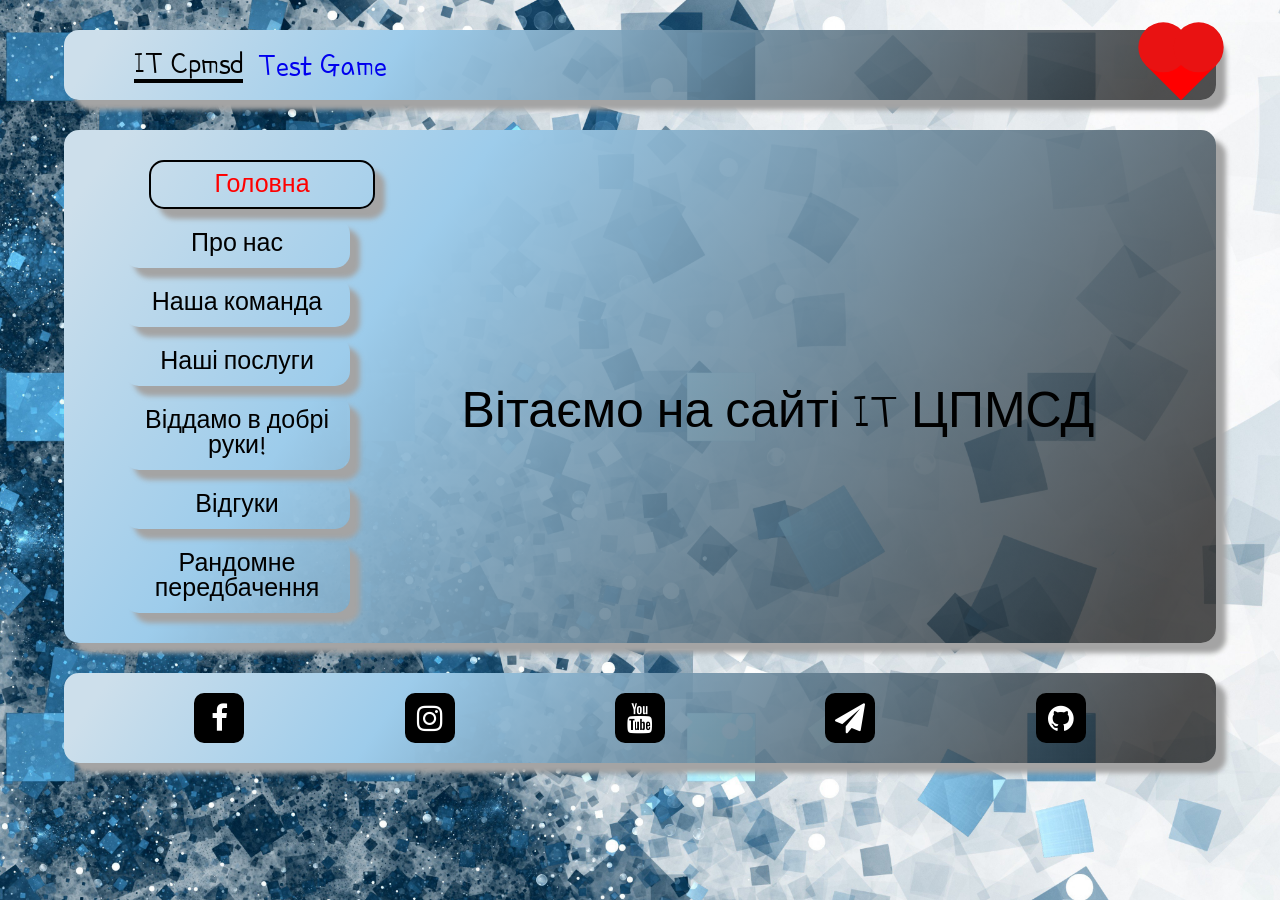
==== index.html @ e4cb0d1b "2 commit" ====
<!DOCTYPE html>
<html lang="ua">
<head>
    <meta charset="UTF-8">
    <meta http-equiv="X-UA-Compatible" content="IE=edge">
    <meta name="viewport" content="width=device-width, initial-scale=1.0">
    <link rel="stylesheet" type="text/css" href="./media.css">
    <link rel="stylesheet" href="css.css">
    <link rel="preconnect" href="https://fonts.googleapis.com">
    <link rel="preconnect" href="https://fonts.gstatic.com" crossorigin>
    <link href="https://fonts.googleapis.com/css2?family=Poor+Story&display=swap" rel="stylesheet">
    <link rel="stylesheet" href="./font-awesome-4.7.0/css/font-awesome.min.css">
    <title>IT SITE Fan</title>
</head>
<body class="dody color-all">
      <header class="header color-all">
        <div class="header-nav">
            <div class="icon-it">
                <div class="logo">
                    <a href="#" class="icon-cpmsd">IT Cpmsd</a>
                <div class="line"></div>
                </div>
                <div class="game-link">
                    <a href="./game/game.html">Test Game</a>
                </div>
            </div>
            <div>

                <div class="heart"></div>

            </div>
            <div class="title-color">
                <div class="title-btn-color">
                    Вибір теми:
                </div>
                <div class="nav-color">
                    <button class="buttton-color color-btn-one"></button>
                    <button class="buttton-color color-btn-two"></button>
                </div>
            </div>
        </div>
    </header>
    <section class="section color-all">
        <div class="section-one">
            <div class="menubar">
                <div class="menubarall" data-tab="#tab_1">Головна</div>
                <div class="menubarall" data-tab="#tab_2">Про нас</div>
                <div class="menubarall" data-tab="#tab_3">Наша команда</div>
                <div class="menubarall" data-tab="#tab_4">Наші послуги</div>
                <div class="menubarall" data-tab="#tab_5">Віддамо в добрі руки!</div>
                <div class="menubarall" data-tab="#tab_6">Відгуки</div>
                <div class="menubarall" data-tab="#tab_7">Рандомне передбачення</div>
            </div>
            <div class="content">
                <div class="contentbar home" id="tab_1">
                    <div class="welcome">
                        <h1 class="it-welcom">Вітаємо на сайті IT ЦПМСД</h1>
                    </div>
                </div>
                <div class="contentbar info" id="tab_2">
                    <div class="info-nas">
                        <p class="onas">
                            Наша команда Ловить натхнення кожної миті.<br> Нашій команді Професіоналів під силу все. <br>
Наша команда – талановитих професіоналів, об'єднаних спільними цілями та цінностями. Кожен співробітник є важливою ланкою у спільній діяльності нашого ЦЕНТРУ, робить свій внесок у її розвиток та успіх. Ми відповідаємо за результати нашої роботи перед клієнтами та за виконання своїх зобов'язань перед діловими партнерами. Намагаємось максимально заощадити Ваш час та наш час, та гарантуємо, що з нашою командою професійних професіоналів Ви вирішите всі питання за гранично короткий проміжок часу.
Наш досвід роботи, орієнтація на результат, відповідальність, відданість справі допомагають нам краще розуміти потреби та підтримувати високі стандарти якості обслуговування клієнтів та партнерів.
                        </p>
                    </div>
                </div>
                <div class="contentbar team-content" id="tab_3">
                    <div class="team">
                        <div class="team-zaholovok">
                            <h1>Наша команда, яка працює для Вас</h1>
                        </div>
                        <div class="team-team">
                            <div class="boss">
                                <div>
                                    <div class="boss-title">
                                        <h3>
                                            <em>-Начальник відділу Інформаційних технологій</em>
                                        </h3>
                                    </div>
                                </div>
                                <div class="boss_info">
                                    <div class="boss-info">
                                        <img src="./img/team/teamtone.jpg" alt="">
                                    <div class="boss_info">
                                        <div class="boss_info-text">
                                            <h4>
                                                Михайло Вікторович
                                        </h4>
                                        <p>
                                            Займається технологічним розвитком ЦПМСД; відповідає за злагоджену роботу ІТ відділу. Михайло відрізняється незвичайними комунікативними здібностями, легко генерує креативні ідеї та завжди на «ти» з новими технологіями. Великий шанувальник інновацій, тіндеру, гарної музики та приємних компаній. Моя команда професіоналів має високу кваліфікацію та значний досвід.
                                        </p>
                                        </div>
                                    </div>
                                    </div>
                                </div>
                            </div>
                            <div class="team-rabs">
                                <div class="rabs-title">
                                    <h3>
                                        <em>-Професійні фахівці</em>
                                    </h3>
                                </div>
                                <div class="rabs-info">
                                    <div>
                                        <div class="boss-info">
                                            <img src="./img/team/teamthree.jpg" alt="">
                                        <div class="boss_info">
                                            <div class="boss_info-text">
                                                <h4>
                                                    Анатолій Вікторович
                                            </h4>
                                            <p>
                                                Відповідає за стратегію розвитку відділу, громадський діяч, експерт з комунікацій та піару. Анатолій має дві вищі освіти у сфері Біології та публічного адміністрування, а також десятки успішно пройдених програм та тренінгів в Україні та закордоном. Анатолій э Сертифікований пивний експерт за програмами Cicerone та BJCP. Співзасновник всесвітніх свят: Oktoberfest, CannstatterVolksfest, Пивная миля, ZlatáPivniPečet, PilsnerFest, Slunceveskle, Great British Beer Festival та інші. В даний час продовжує навчання та вдосконалення професійних навичок.
                                     </p>
                                            </div>
                                        </div>
                                        </div>
                                            <div class="boss-info">
                                                <img src="./img/team/teamttwo.jpg" alt="">
                                            <div class="boss_info">
                                                <div class="boss_info-text">
                                                    <h4>
                                                        Роман Вікторович
                                                </h4>
                                                <p>
                                                    Займається підтримкою програмного забезпечення, чарує над кодом, приборкує errors, створює нові цікаві механізми подачі інформації на сайті, редактор сайту та талановитий автор публікацій, у тому числі й тієї, що Ви зараз читаєте (так, скромність – моє друге «Я»), знає відповіді на багато питань у різних галузях. 
                                                </p>
                                                </div>
                                            </div>
                                            </div>
                                    </div>
                                </div>
                            </div>
                        </div>
                    </div>
                </div>
                <div class="contentbar" id="tab_4">
                    <div class="poslugi-title">
                        <h1>Наші послуги</h1>
                    </div>
                    <div class="poslugi-item">
                        <div class="poslugi-item-all">
                            <div class="poslugi-img">
                                <div class="heart-img">
                                    <div class="heart"></div>
                                </div>
                                <img src="./img/dostavka/ostavka.jpg" alt="art">
                            </div>
                            <div class="poslugi-text">
                                <div class="poslugi-text-p">
                                    <h3>IT Доставка</h3>
                                    <p>
                                       -Наші спеціалісти без проблем доставлять будь-який вантаж.
                                    </p>
                                </div>
                                <div class="poslugi-button">
                                    <button class="poslugi_button">Замовити</button>
                                    <button class="poslugi_button">Написати відгук</button>
                                </div>
                            </div>
                            <div class="poslugi-img">
                                <img src="./img/dostavka/dostavkaone.jpg" alt="art">
                            </div>
                        </div>
                        <div class="poslugi-item-all">
                            <div class="poslugi-img">
                                <img src="./img/gruzchiki/gruzchiki.jpg" alt="art">
                            </div>
                            <div class="poslugi-text">
                                <div class="poslugi-text-p">
                                    <h3>IT Вантажники</h3>
                                    <p>
                                       -Наші спеціалісти без проблем погрузять та супроводять вантаж до місця призначення.
                                    </p>
                                </div>
                                <div class="poslugi-button">
                                    <button class="poslugi_button">Замовити</button>
                                    <button class="poslugi_button">Написати відгук</button>
                                </div>
                            </div>
                            <div class="poslugi-img">
                                <img src="./img/gruzchiki/gruzchikione.jpg" alt="art">
                            </div>
                        </div>
                        <div class="poslugi-item-all">
                            <div class="poslugi-img">
                                <img src="./img/konsultuvanna/konsultuvanna.jpg" alt="art">
                            </div>
                            <div class="poslugi-text">
                                <div class="poslugi-text-p">
                                    <h3>IT Консультування</h3>
                                    <p>
                                       -Наші спеціалісти без проблем морально допоможуть у вирішенні вашої проблеми.
                                    </p>
                                </div>
                                <div class="poslugi-button">
                                    <button class="poslugi_button">Замовити</button>
                                    <button class="poslugi_button">Написати відгук</button>
                                </div>
                            </div>
                            <div class="poslugi-img">
                                <img src="./img/konsultuvanna/konsultuvannaone.jpg" alt="art">
                            </div>
                        </div>
                        <div class="poslugi-item-all">
                            <div class="poslugi-img">
                                <img src="./img/provoda/provoda.jpg" alt="art">
                            </div>
                            <div class="poslugi-text">
                                <div class="poslugi-text-p">
                                    <h3>IT Вмикання</h3>
                                    <p>
                                       -Наші спеціалісти без проблем увімкнуть мережевий фільтр та підлючать туди прилади.
                                    </p>
                                </div>
                                <div class="poslugi-button">
                                    <button class="poslugi_button">Замовити</button>
                                    <button class="poslugi_button">Написати відгук</button>
                                </div>
                            </div>
                            <div class="poslugi-img">
                                <img src="./img/provoda/provodaone.JPG" alt="art">
                            </div>
                        </div>
                        <div class="poslugi-item-all">
                            <div class="poslugi-img">
                                <img src="./img/kabelmenedzment/kabel.jpg" alt="art">
                            </div>
                            <div class="poslugi-text">
                                <div class="poslugi-text-p">
                                    <h3>IT Налаштування серверної та кабель менеджмент</h3>
                                    <p>
                                       -Наші спеціалісти без проблем налаштують серверну кімнату і виконають прекрасну роботу з кабель менеджменту.
                                    </p>
                                </div>
                                <div class="poslugi-button">
                                    <button class="poslugi_button">Замовити</button>
                                    <button class="poslugi_button">Написати відгук</button>
                                </div>
                            </div>
                            <div class="poslugi-img">
                                <img src="./img/kabelmenedzment/kabelone.jpg" alt="art">
                            </div>
                        </div>
                        <div class="poslugi-item-all">
                            <div class="poslugi-img">
                                <img src="./img/nalaztyvanniapk/nalahtyva.jpg" alt="art">
                            </div>
                            <div class="poslugi-text">
                                <div class="poslugi-text-p">
                                    <h3>IT Тестування ПК/Ноутбука</h3>
                                    <p>
                                       -Наші спеціалісти без проблем продіагностують Ваш ПК/Ноутбук в будь-яких умовах.
                                    </p>
                                </div>
                                <div class="poslugi-button">
                                    <button class="poslugi_button">Замовити</button>
                                    <button class="poslugi_button">Написати відгук</button>
                                </div>
                            </div>
                            <div class="poslugi-img">
                                <img src="./img/nalaztyvanniapk/nalahtyvaone.jpg" alt="art">
                            </div>
                        </div>
                        <div class="poslugi-item-all">
                            <div class="poslugi-img">
                                <img src="./img/clining/clining.jpg" alt="art">
                            </div>
                            <div class="poslugi-text">
                                <div class="poslugi-text-p">
                                    <h3>IT Клінінг</h3>
                                    <p>
                                       -Наші спеціалісти без проблем протруть підлогу своїм тілом.
                                    </p>
                                </div>
                                <div class="poslugi-button">
                                    <button class="poslugi_button">Замовити</button>
                                    <button class="poslugi_button">Написати відгук</button>
                                </div>
                            </div>
                            <div class="poslugi-img">
                                <img src="./img/clining/cliningone.jpg" alt="art">
                            </div>
                        </div>
                        <div class="poslugi-item-all">
                            <div class="poslugi-img">
                                <img src="./img/duvan/duvan.jpg" alt="art">
                            </div>
                            <div class="poslugi-text">
                                <div class="poslugi-text-p">
                                    <h3>IT Тестування дивану</h3>
                                    <p>
                                       -Наші спеціалісти без проблем протестують Ваш диван. (навчався у кращого спеціаліста по диванам)
                                    </p>
                                </div>
                                <div class="poslugi-button">
                                    <button class="poslugi_button">Замовити</button>
                                    <button class="poslugi_button">Написати відгук</button>
                                </div>
                            </div>
                            <div class="poslugi-img">
                                <img src="./img/duvan/duvanone.jpg" alt="art">
                            </div>
                        </div>
                    </div>
                </div>
            <div class="contentbar idea" id="tab_5">
                <div class="mem-osnova">
                    <div class="content-mem-one">
                        <div class="mem-img">
                            <img src="./img/men.jpg" alt="men">
                        </div>
                        <div class="mem-ppl-info">
                            <div class="text-ppl_info">
                                <h3 class="text-ppl-h">Короткі характеристики:</h3>
                                <p>Серйозний мужчина, який не боїться складнощів, з усім своїм. <br> Красавец мужчина, привабливий, перспективний, багатий, скромний, здоровий, надійний, з прекрасним почуттям гумору. <br>Всі органи на місці. Не курить, не вживае. <br> Командує ЕЛІТНИМ ІТ ПІдрозділом ЦПМСД Житомира!!! 
                                </p>
                                <h3 class="text-ppl-h">Хоббі:</h3>
                                <p>
                                    Здійснювати не можливе, проходити крізь вогонь, пролітати над гніздом зозулі, брати уроки гри на віоланчелі. Тренуєтсья шість днів в тиждень, пять днів в тиждень, чотири дня в неділю, і в один з цих днів тренуєтсья два дні.  
                                </p>
                                <h3 class="text-ppl-h">Досягнення:</h3>
                                <p>
                                    Сам собі робив дефибриляцію. Витягував шрапнель у себе з ока. Стрибав з високого хмарочоса і замість парашута були сімейні трухани. Ламав собі обидві ноги але і далі маскувався під грьобаного акробата цирку Дюсалей. Ковтав жмені мікросхем, а тоді висирав і збирав  з них компютер(за це досягнення керує ІТ відділом). Коли відірвало повністю ліву руку, тоді її відростили з правої. Переконливо виступав на конгресі зі соїми ГЕНІАЛЬНИМИ ІДЕЯМИ замаскований під ОБАМУ! Бачив як кохана випала з літака, а потім її курва збив інший літак. Якось крізь полумя на машині з мосту вирулив на потяг, і не тачка горіла ВІН бляха ГОрів !      
                                </p>
                            </div>
                            <h3 class="text-ppl-h center">Звертатись за адресою: Визволення 1, Адміністрація ЦПМСД, кабінет №11</h3>
                            <div class="anonimus"> 
                                <p><em>Якщо знайшли граматичну помилку, то ідіть в дупу <br> с.Підстільний Анатолій (5л Пива).</em>
                            </p>
                        </div>
                            </div>
                        </div>
                    </div>
                </div>
                <div class="contentbar best" id="tab_6">
                    <div class="content-best">
                        <div class="content-dest-zagolovok">
                            <h1>
                                Відгуки говорять самі за себе. За час нашої роботи ми співпрацювали із понад сотнею клієнтів та компаній, багато з яких досі залишаються нашими партнерами та замовниками.
                            </h1>
                            <div class="line"></div>
                        </div>
                        <div class="coment-one">
                            <div class="text-content-two">
                                <div class="otzuv">
                                    <div class="otzuv-one">
                                        <img src="./img/faceone.jpg" alt="art">
                                    </div>
                                    <div class="otzuv-two">
                                    <h3>Рекомендую <span>5/5</span></h3>
                                    <div class="line"></div>
                                    <p>3 подхода по 10 раз по 100 кг веса без очень долгой подготовки, тренировок и опыта. Вот просто сразу?
                                        Что за бред??? Сразу понятно, что ни автор, ни сценаристы, ни помощники, ни редактор, вообще никто в жизни даже не заходил в спортзал! Не говоря уже про паверлифтинг.</p>
                                    </div>
                                </div>
                                <div class="otzuv">
                                    <div class="otzuv-one">
                                        <img src="./img/faceone.jpg" alt="art">
                                    </div>
                                    <div class="otzuv-two">
                                    <h3>Рекомендую <span>5/5</span></h3>
                                    <div class="line"></div>
                                    <p>3 подхода по 10 раз по 100 кг веса без очень долгой подготовки, тренировок и опыта. Вот просто сразу?
                                        Что за бред??? Сразу понятно, что ни автор, ни сценаристы, ни помощники, ни редактор, вообще никто в жизни даже не заходил в спортзал! Не говоря уже про паверлифтинг.</p>
                                    </div>
                                </div>
                                <div class="otzuv">
                                    <div class="otzuv-one">
                                        <img src="./img/faceone.jpg" alt="art">
                                    </div>
                                    <div class="otzuv-two">
                                    <h3>Рекомендую <span>5/5</span></h3>
                                    <div class="line"></div>
                                    <p>3 подхода по 10 раз по 100 кг веса без очень долгой подготовки, тренировок и опыта. Вот просто сразу?
                                        Что за бред??? Сразу понятно, что ни автор, ни сценаристы, ни помощники, ни редактор, вообще никто в жизни даже не заходил в спортзал! Не говоря уже про паверлифтинг.</p>
                                    </div>
                                </div>
                                <div class="otzuv">
                                    <div class="otzuv-one">
                                        <img src="./img/faceone.jpg" alt="art">
                                    </div>
                                    <div class="otzuv-two">
                                    <h3>Рекомендую <span>5/5</span></h3>
                                    <div class="line"></div>
                                    <p>3 подхода по 10 раз по 100 кг веса без очень долгой подготовки, тренировок и опыта. Вот просто сразу?
                                        Что за бред??? Сразу понятно, что ни автор, ни сценаристы, ни помощники, ни редактор, вообще никто в жизни даже не заходил в спортзал! Не говоря уже про паверлифтинг.</p>
                                    </div>
                                </div>
                                <div class="otzuv">
                                    <div class="otzuv-one">
                                        <img src="./img/faceone.jpg" alt="art">
                                    </div>
                                    <div class="otzuv-two">
                                    <h3>Рекомендую <span>5/5</span></h3>
                                    <div class="line"></div>
                                    <p>3 подхода по 10 раз по 100 кг веса без очень долгой подготовки, тренировок и опыта. Вот просто сразу?
                                        Что за бред??? Сразу понятно, что ни автор, ни сценаристы, ни помощники, ни редактор, вообще никто в жизни даже не заходил в спортзал! Не говоря уже про паверлифтинг.</p>
                                    </div>
                                </div>
                                <div class="otzuv">
                                    <div class="otzuv-one">
                                        <img src="./img/facetwo.jpg" alt="art">
                                    </div>
                                    <div class="otzuv-two">
                                    <h3>Рекомендую<span>5/5</span></h3>
                                    <div class="line"></div>
                                    <p>Вот уж действительно сколько людей - столько и мнений. Я, например, считаю что этот кот был забавен 1 раз с разинутой пастью, но в сотый раз = рвотный кринж</p>
                                    </div>
                                </div>
                                <div class="otzuv">
                                    <div class="otzuv-one">
                                        <img src="./img/facethre.jpg" alt="art">
                                    </div>
                                    <div class="otzuv-two">
                                    <h3>Рекомендую<span>5/5</span></h3>
                                    <div class="line"></div>
                                    <p>пускай уже тренируется я бы на его месте занимался спортом, а то мне тоже хочется тренироватся, потому что мне уже надоело сидеть и ничем не заниматся, мне быть худым и толстым неприятно, спортом хочу заниматся, вот даже знаменитости занимаются спортом, вот Джеймсу Макэвою идёт Логана играть его на роль Росомаху потому что его темные такие волосы по длинее борода чуть больше чем у Хью Джекмана.</p>
                                    </div>
                                </div>
                            </div>
                        </div>
                    </div>
                </div>
                <div class="contentbar secret" id="tab_7">
                    <div class="info-content">
                        <div class="button-random">
                            <button class="random">
                                Random
                            </button>
                        </div>
                        <div class="images">
                        </div>
                    </div>
                </div>
                </div>
            </div>
    </section>
    <footer class="footer color-all">
        <div class="footer-one">
            <div class="social">
                <div class="social-footer">
                    <ul class="social_footer">
                        <li>
                            <a href="#">
                                <i class="fa fa-facebook" aria-hidden="true"></i>
                            </a>
                        </li>
                        <li>
                            <a href="#">
                                <i class="fa fa-instagram" aria-hidden="true"></i>
                            </a>
                        </li>
                        <li>
                            <a href="#">
                                <i class="fa fa-youtube" aria-hidden="true"></i>
                            </a>
                        </li>
                        <li>
                            <a href="#">
                                <i class="fa fa-paper-plane" aria-hidden="true"></i>
                            </a>
                        </li>
                        <li>
                            <a href="#">
                                <i class="fa fa-github" aria-hidden="true"></i>
                            </a>
                        </li>
                    </ul>
                </div>
            </div>
        </div>
    </footer>

    <script src="js.js"></script>
</body>
</html>
---- media.css ----
@media screen and (max-width: 1366px) {
    .header, .section, .footer {
        width: 90% !important;
    }
  }

@media screen and (max-width: 1280px) {
    .poslugi-img {
        padding: 0 !important;
        width: 30% !important;
    }
    .poslugi-img img {
        height: 100% !important;
        width: 100% !important;
    }
    .poslugi-text {
        width: 30% !important;
    }
    .poslugi-text-p p {
        font-size: 0.3em !important;
    }
    .poslugi-text-p h3 {
        font-size: 0.5em !important;
    }
  }
---- css.css ----
* {
    padding: 0;
    margin: 0;
    box-sizing: border-box;
    line-height: 1;
    font-weight: normal;
    text-decoration: none;
}
a {
    text-decoration: none;
}
.dody {
    background: url(./img/fonbody.jpg);
    padding-top: 30px;
    font-family: 'Poor Story', cursive, sans-serif;
    background-repeat: no-repeat;
    background-size: cover;
    height: 100vh;
    box-sizing: border-box;
}
.home {
    
}
.welcome {
    width: 100%;
    height: 100%;
    position: relative;
    display: flex;
    justify-content: center;
}
.game-link {
    color: #000;
    font-size: 2em;
    margin-left: 15px;
}
.it-welcom {
    font-size: 50px;
    position: absolute;
    top: 50%;
}
.info-nas {
    text-align: center;
    padding: 20px;
    font-size: 0.6em;
}
.onas {

}
.icon-cpmsd {
    color: #000;
    font-size: 2em;
}
.section {
    width: 1400px;
    background: rgb(205,223,235);
    background: linear-gradient(125deg, rgba(205,223,235,1) 4%, rgba(157,204,235,1) 29%, rgba(0,0,0,0.6867121848739496) 94%);
    border-radius: 15px;
    margin: 0 auto;
    box-shadow: 10px 10px 5px #a4a4a4;
    -webkit-border-radius: 15px;
    -moz-border-radius: 15px;
    -ms-border-radius: 15px;
    -o-border-radius: 15px;
}
.header {
    width: 1400px;
    margin: 0 auto;
    background: rgb(205,223,235);
    background: linear-gradient(125deg, rgba(205,223,235,1) 4%, rgba(157,204,235,1) 29%, rgba(0,0,0,0.6867121848739496) 94%);
    box-shadow: 10px 10px 5px #a4a4a4;
    border-radius: 15px;
    position: relative;
}
.header-nav {
    display: flex;
    justify-content: space-between;
    padding: 10px;
    margin-left: 60px;
}
.color-alll {
    background: #eaeaea;
}
.section-one {
    display: flex;
    margin: 30px;
    padding: 10px;
}
.nav-color {
    display: flex;
    justify-content: space-between;
}
.buttton-color {
    width: 50px;
    height: 50px;
    margin-left: 10px;
    cursor: pointer;
    border-radius: 3px;
    -webkit-border-radius: 3px;
    -moz-border-radius: 3px;
    -ms-border-radius: 3px;
    -o-border-radius: 3px;
}
.menubar {
    font-size: 25px;
    color: black;
    text-align: center;
    padding: 10px;
}
.menubarall {
    border: 2px solid transparent;
    margin: 10px;
    padding: 10px;
    cursor: pointer;
    position: relative;
    border-radius: 15px;
    box-shadow: 10px 10px 5px #a4a4a4;
    line-height: 1em;
    -webkit-transition: width 0.5s, height 0.5s, -webkit-transform 0.5s;
    transition: width 0.5s, height 0.5s, -webkit-transform 0.5s;
    -o-transition: width 0.5s, height 0.5s, transform 0.5s;
    transition: width 0.5s, height 0.5s, transform 0.5s;
    transition: width 0.5s, height 0.5s, transform 0.5s, -webkit-transform 0.5s;
    -webkit-border-radius: 15px;
    -moz-border-radius: 15px;
    -ms-border-radius: 15px;
    -o-border-radius: 15px;
}
.menubarall:hover {
      color: red;
      background-size: contain;
      background-position-x: left;
      border: 2px solid black;
      -webkit-box-shadow: 0 14px 28px rgba(0,0,0,0.25), 0 15px 15px rgba(0,0,0,0.22);
      box-shadow: 0 14px 28px rgba(0,0,0,0.25), 0 15px 15px rgba(0,0,0,0.22);
      transform: translateX(25px);
      -webkit-transform: translateX(25px);
      -moz-transform: translateX(25px);
      -ms-transform: translateX(25px);
      -o-transform: translateX(25px);
}
h1 {
    margin: 0;
    font-size: 30px;
    text-align: center;
}
.text-ppl-h {
    font-size: 1.9em;
    border-bottom: 3px solid;
}
.anonimus {
    border-top: 2px solid black;
    text-align: center;
    padding: 10px;
}
.center {
    text-align: center;
}
/* All class Poslugi Start */
.poslugi-title {
    padding: 30px;
}
.poslugi-title h1 {
    font-size: 1.6em;
    text-decoration: underline;
}
.poslugi-item {
    padding: 20px;
}
.poslugi-item-all {
    display: flex;
    justify-content: space-between;
    align-items: center;
    border: 1px solid;
    border-radius: 20px;
    -webkit-border-radius: 20px;
    -moz-border-radius: 20px;
    -ms-border-radius: 20px;
    -o-border-radius: 20px;
}
.heart-img {
    position: absolute;
    top: 45%;
    left: 48%;
}
.poslugi-img {
    position: relative;
    padding: 20px;
} 
.poslugi-text-p h3 {
    font-size: 0.7em;
    text-align: center;
    margin-bottom: 30px;
    text-decoration: underline;
}
.poslugi-text-p p {
    font-size: 0.5em;
    margin: 30px 0 30px 0 ;
}
.poslugi-button {
    display: flex;
}
.poslugi_button:last-child {
    margin-left: 30px;
}
.poslugi_button {
    height: 40px;
    width: 115px;
    background: transparent;
    text-transform: uppercase;
    text-decoration: none;
    cursor: pointer;
}
.poslugi_button:hover {
    color: red;
}
.poslugi-text {
    display: flex;
    flex-direction: column;
}
.poslugi-img img{
    height: 322px;
    width: 248px;
    border-radius: 20px;
}
/* All class Poslugi END */
/* All class TEam Start */
.team {
    font-size: 0.4em;
    padding: 20px;
}
.boss-title, .rabs-title {
    padding: 20px;
    text-align: center;
    text-decoration: underline;
}
.team img{
    height: 243px;
    border-radius: 20px;
    -webkit-border-radius: 20px;
    -moz-border-radius: 20px;
    -ms-border-radius: 20px;
    -o-border-radius: 20px;
}
.team-zaholovok {
    padding-bottom: 20px;
}
.team-team {

}
.boss {
    
}
.team h4 {
    padding-bottom: 20px;
    text-decoration: underline;
    font-size: 1.6em;
}
.boss-info {
    display: flex;
    border-radius: 20px;
}
.boss_info {
    display: flex;
    align-items: center;
    padding: 10px;
}
.boss_info-text {

}
/* All class Team END */
/* All class INFO Start */
.info-content {
    width: 100%;
    height: 100%;
    display: flex;
    align-items: center;
    padding: 20px;
}
.images {
    height: 90%;
    width: 60%;
    display: flex;
}
.images img{
    width: 100%;
    height: 100%;
    border-radius: 20px;
    border: 2px solid;
}
.random {
    padding: 20px;
    font-size: 0.7em;
    background: transparent;
    border-radius: 15px;
}
.button-random {
    width: 40%;
    display: flex;
}
/* All class INFO End */
/* All class MEM Start */

.mem {
   
}
.mem-osnova {
    font-size: 0.4em;
}
.mem-img {
    
}
.mem-img img {
    height: 373px;
    border: 2px solid black;
    border-right: none;
}
.mem-text {

}
.mem-text-p {
 margin: 0;
 padding: 0;
}
.content-mem-one {
    display: flex;
    margin: 20px;
}
.mem-ppl-info {
 border: 2px solid black;
}
.text-ppl_info {
    
}
.text-ppl_info p{
    padding: 20px;
    font-size: 25px;
}

/* All class MEM END */
.coment-one {
    display: flex;
}
.img-content-one {
    height: 100%;
    width: 100%;
}
.text-content-two {
    
}
.img-content {
    height: 240px;
    width: 340px;
}
.otzuv {
    width: 100%;
    display: flex;
    padding: 10px;
    align-items: center;
}
.otzuv-one {
    margin-right: 8px;
}
.text-profi-it span {
    font-size: 30px;
} 
.text-profi-p {
    font-size: 0.4em;
}
.otzuv-two {
    border: 2px solid;
}
.otzuv-two h3 {
    font-size: 0.5em;
    display: flex;
}
.otzuv img {
    width: 222px;
    height: 148px;
}
.otzuv p {
    font-size: 0.3em;
    padding: 10px;
}

.idea {
    
}
.content {
    width: 100%;
    margin-left: 10px;
    position: relative;
}
.contentbar {
    position: absolute;
    right: 0;
    top: 0;
    width: 100%;
    height: 100%;
    display: none;
    overflow: auto;
    box-sizing: border-box;
}
.contentbar-active {
    display: block;
    color: #000000;
    font-size: 50px;
}
.line {
    height: 4px;
    width: 100%;
    background: #000;
}
.icon-it {
    display: flex;
    align-items: center;
}
.title-color {
    display: flex;
    align-items: center;
    display: none;
}
.menubarall.active {
    color: red;
    background-size: contain;
    background-position-x: right;
    border: 2px solid black;
    transform: translateX(25px);
}

.secret-content-all {
    display: flex;
    justify-content: space-between;
    width: 100%;
    height: 100%;
}

.secret-section-one {
 display: grid;
}
.secret-section-two {
    width: 100%;
    height: 100%;
}
.content-secret_one {
    background: url(https://envaki.github.io/img/fac.png) no-repeat;
    background-size: contain;
    background-position-x: right;
    background-color: #000;
    width: 100%;
    height: 100%;
}
.content-best {
    width: 100%;
    height: 100%;
}
.content-best-one {
    height: 100%;
}
.content-best-two {
    width: 50%;
    height: 100%;
}
.img-content-one {
    height: 100%;
    width: 100%;
}
.content-dest-zagolovok {
    margin: 0 auto;
}
.content-best_one {
display: flex;
height: 100%;
}
.content-vidguk h3 {
    text-align: center;
    margin: 0;
}
.prof_img {
    height: 100%;
    width: 25%;
}
.prof_img img {
    border: 2px solid black;
}
.vidguk-comentary {
    height: 100%;
}
.content-vidguk_kom {
    height: 100%;
}
.prof-vidguk {
    display: flex;
    align-items: center;
    height: 23%;
    border: 2px solid black;
}
.prof_vidguk {
    width: 70%;
    margin-left: 10px;
}
.color-btn-two {
    background: #000;
}
.vidguk-comentary p {
    margin: 0;
    line-height: 1;
}
.prof_zag {
    font-size: 20px;
}
.prof-zagolovok {
    margin: 0;
}

/* Footer Start */ 
.footer {
    width: 1400px;
    margin: 0 auto;
    background: rgb(205,223,235);
    background: linear-gradient(125deg, rgba(205,223,235,1) 4%, rgba(157,204,235,1) 29%, rgba(0,0,0,0.6867121848739496) 94%);
    border-radius: 15px;
    box-shadow: 10px 10px 5px #a4a4a4;
    -webkit-border-radius: 15px;
    -moz-border-radius: 15px;
    -ms-border-radius: 15px;
    -o-border-radius: 15px;
}
.footer-one {
    margin: 30px;
}
.social {
    font-size: 30px;
    text-align: center;
}
.social_footer {
    display: flex;
    justify-content: space-around;
}
.social-footer {
 padding: 20px;
}
.social_footer li {
    list-style: none;
}
.social_footer a{
    text-decoration: none;
}
.fa {
    background-color: black;
    color: white;
    width: 50px;
    height: 50px;
    border-radius: 10px;
    display: flex;
    align-items: center;
    justify-content: center;
}
.fa-facebook:hover {
    width: 50px;
    height: 50px;
    color: white;
    box-shadow: 5px 5px 5px #a4a4a4;
    background-color: #166fe5;
}
.fa-paper-plane:hover {
    width: 50px;
    height: 50px;
    color: white;
    box-shadow: 5px 5px 5px #a4a4a4;
    background-color: #166fe5;
}
.fa-youtube:hover {
    width: 50px;
    height: 50px;
    color: white;
    box-shadow: 5px 5px 5px #a4a4a4;
    background-color: red;
}
.fa-github:hover {
    width: 50px;
    height: 50px;
    color: black;
    box-shadow: 5px 5px 5px #a4a4a4;
    background-color: white;
}
.fa-instagram:hover {
    color: #000;
    box-shadow: 5px 5px 5px #a4a4a4;
    background: rgb(237,231,21);
    background: linear-gradient(90deg, rgba(237,231,21,0.9616888991924895) 0%, rgba(236,33,27,0.5387197115174195) 43%, rgba(149,49,57,1) 79%);
}
/* Footer END */ 

.back {
    position: fixed;
    padding: 0;
    margin: 0;
    top: 0;
    left: 0;
    width: 100%;
    height: 100%;
    background: white;
    animation-name: backdiv;
    animation-duration: 1s;
    animation-iteration-count: infinite;

  }
.heart-item {
    display: flex;
    align-items: center;
    margin-right: 10px;
}
  .heart {
    margin: auto;
    top: 0;
    right: 0;
    bottom: 0;
    left: 0;
    background-color: red;
    height: 50px;
    width: 50px;
    transform: rotate(-45deg);
    animation-name: beat;
    animation-duration: 1s;
    animation-iteration-count: infinite;

  }
  .heart:after {
    background: rgb(233,18,18);
    content: "";
    border-radius: 50%;
    position: absolute;
    width: 50px;
    height: 50px;
    top: 0px;
    left: 25px;
  }
  .heart:before {
    background: rgb(233,18,18);
    content: "";
    border-radius: 50%;
    position: absolute;
    width: 50px;
    height: 50px;
    top: -25px;
    left: 0px;
  }
  @keyframes beat {
    0% {
      transform: scale(1) rotate(-45deg);
    }
    50% {
      transform: scale(0.6) rotate(-45deg);
    }
  }
  .heart-none {
    display: none;
  }
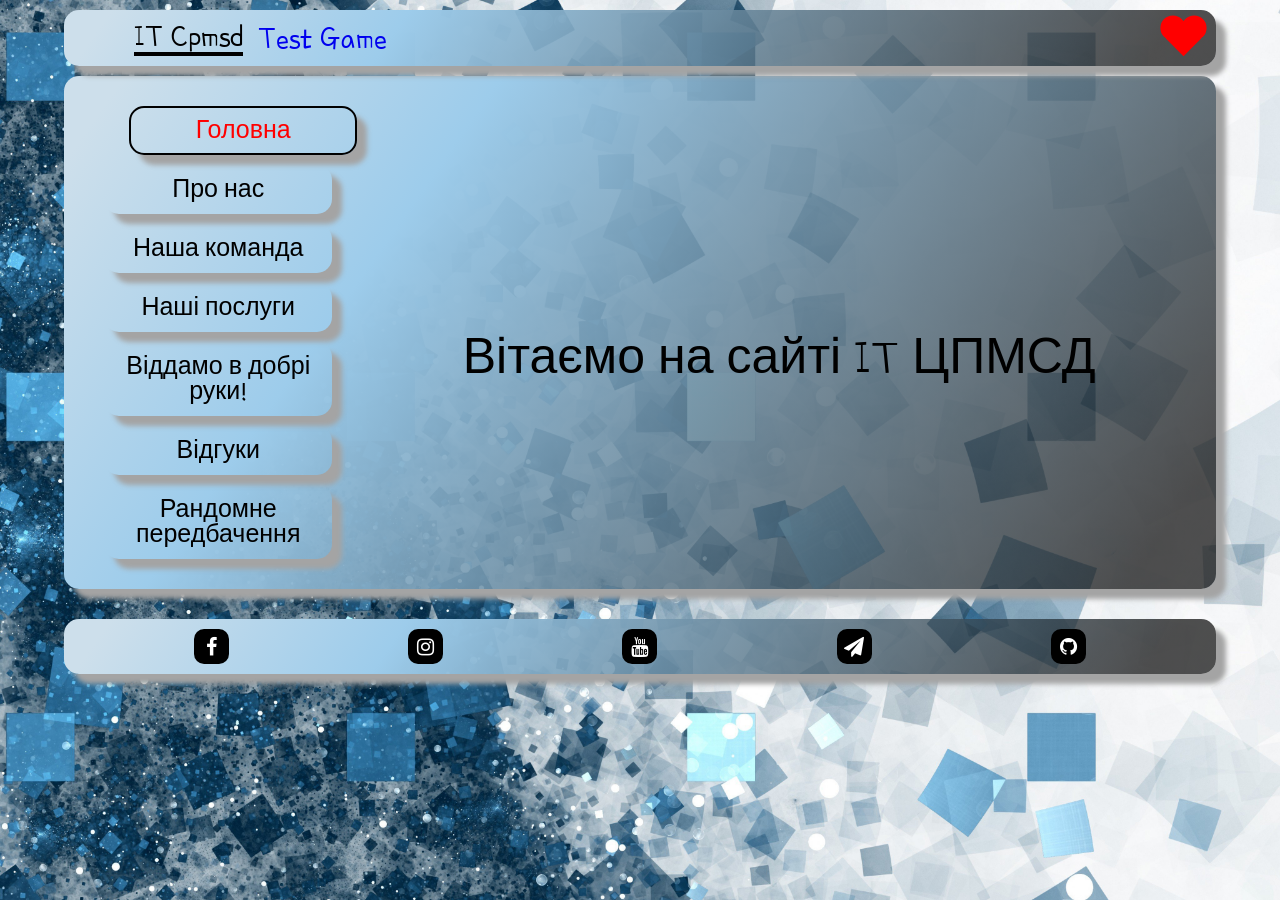
==== commit b6828e18: "2 commit" ====
--- a/index.html
+++ b/index.html
@@ -24,7 +24,7 @@
                     <a href="./game/game.html">Test Game</a>
                 </div>
             </div>
-            <div>
+            <div class="heart-item">
 
                 <div class="heart"></div>
 
--- a/media.css
+++ b/media.css
@@ -5,6 +5,12 @@
   }
 
 @media screen and (max-width: 1280px) {
+    .dody {
+        padding-top: 10px !important;
+    }
+    .section-one {
+        margin: 10px !important;
+    }
     .poslugi-img {
         padding: 0 !important;
         width: 30% !important;
@@ -22,4 +28,24 @@
     .poslugi-text-p h3 {
         font-size: 0.5em !important;
     }
+    .social-footer {
+        padding: 10px !important;
+    }
+    .social {
+        font-size: 20px !important;
+    }
+    .fa {
+        width: 35px !important;
+        height: 35px !important;
+    }
+    .heart, .heart::before, .heart::after {
+        height: 25px !important;
+        width: 25px !important;
+    }
+    .heart::before {
+        top: -15px !important;
+    }
+    .heart::after {
+        left: 15px !important;
+    }
   }
--- a/css.css
+++ b/css.css
@@ -626,7 +626,7 @@
 
   }
   .heart:after {
-    background: rgb(233,18,18);
+    background: red;
     content: "";
     border-radius: 50%;
     position: absolute;
@@ -636,7 +636,7 @@
     left: 25px;
   }
   .heart:before {
-    background: rgb(233,18,18);
+    background: red;
     content: "";
     border-radius: 50%;
     position: absolute;
@@ -644,6 +644,9 @@
     height: 50px;
     top: -25px;
     left: 0px;
+  }
+  .heart-item {
+    display: flex;
   }
   @keyframes beat {
     0% {
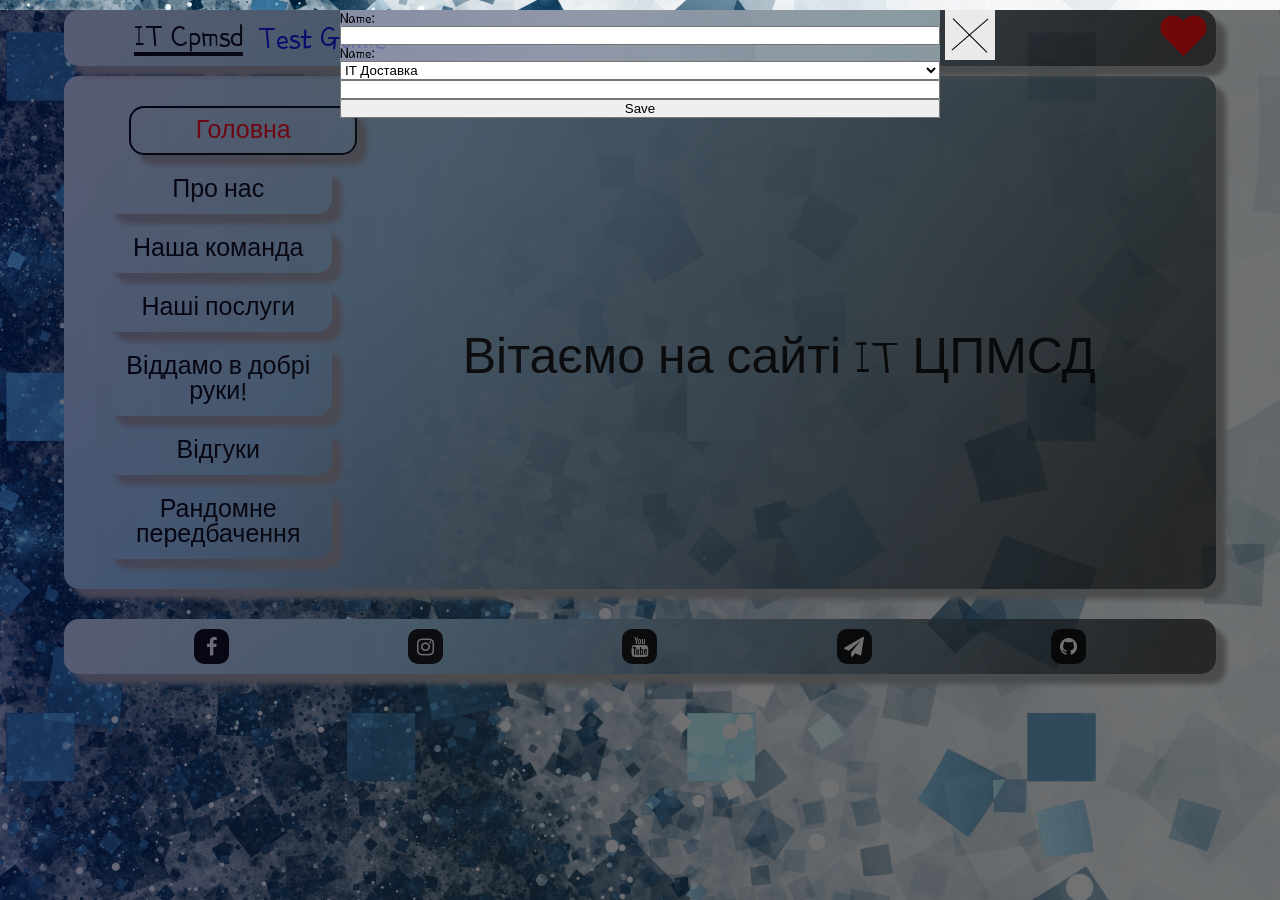
==== commit e1056d45: "1 commit" ====
--- a/index.html
+++ b/index.html
@@ -13,6 +13,31 @@
     <title>IT SITE Fan</title>
 </head>
 <body class="dody color-all">
+    <div class="zakaz">
+        <div class="zakaz-item">
+            <form action="#" class="zakaz-form">
+                <div class="zakaz-close">
+                    <div class="zakaz-line-close"></div>
+                    <div class="zakaz-line-close"></div>
+                </div>
+                <label for="POST-name">Name:</label>
+                <input id="POST-name" type="text" name="name">
+                <label for="poslugi">Name:</label>
+                <select name="poslugi" id="poslugi">
+                    <option value="value1" selected>IT Доставка</option>
+                    <option value="value2">IT Вантажники</option>
+                    <option value="value3">IT Консультування</option>
+                    <option value="value4">IT Вмикання</option>
+                    <option value="value5">IT Налаштування серверної та кабель менеджмент</option>
+                    <option value="value6">IT Тестування ПК/Ноутбука</option>
+                    <option value="value7">IT Клінінг</option>
+                    <option value="value8">IT Тестування дивану</option>
+                </select>
+                <input type="select">
+                <input type="submit" value="Save">
+            </form>
+        </div>
+    </div>
       <header class="header color-all">
         <div class="header-nav">
             <div class="icon-it">
--- a/css.css
+++ b/css.css
@@ -612,37 +612,32 @@
 }
   .heart {
     margin: auto;
-    top: 0;
-    right: 0;
-    bottom: 0;
-    left: 0;
     background-color: red;
-    height: 50px;
-    width: 50px;
+    height: 25px;
+    width: 25px;
     transform: rotate(-45deg);
     animation-name: beat;
     animation-duration: 1s;
     animation-iteration-count: infinite;
-
   }
   .heart:after {
     background: red;
     content: "";
     border-radius: 50%;
     position: absolute;
-    width: 50px;
-    height: 50px;
+    width: 25px;
+    height: 25px;
     top: 0px;
-    left: 25px;
+    left: 15px;
   }
   .heart:before {
     background: red;
     content: "";
     border-radius: 50%;
     position: absolute;
-    width: 50px;
-    height: 50px;
-    top: -25px;
+    width: 25px;
+    height: 25px;
+    top: -15px;
     left: 0px;
   }
   .heart-item {
@@ -658,4 +653,56 @@
   }
   .heart-none {
     display: none;
-  }+  }
+
+  .imagess {
+    position: fixed;
+    z-index: 999;
+    width: 80vh !important;
+    height: 80vh !important;
+    background: black;
+    top: 50px;
+    left: 250px;
+}
+
+
+.zakaz {
+    position: fixed;
+    width: 100%;
+    height: 100%;
+    background: rgb(2,0,36);
+    background: linear-gradient(90deg, rgba(2,0,36,0.5970763305322129) 0%, rgba(22,22,27,0.6222864145658263) 35%, rgba(10,13,14,0.5802696078431373) 92%);
+    z-index: 9999999;
+}
+.zakaz-close {
+    position: absolute;
+    right: -55px;
+    width: 50px;
+    height: 50px;
+    background: #eaeaea;
+    border: 1px solid #eaeaea;
+    margin: 0 auto;
+    display: flex;
+    flex-direction: column;
+    justify-content: center;
+}
+.zakaz-item {
+    background: rgb(175,174,201);
+    background: linear-gradient(90deg, rgba(175,174,201,0.5970763305322129) 0%, rgba(193,193,213,0.6222864145658263) 35%, rgba(202,224,231,0.5802696078431373) 92%);
+    width: 600px;
+    margin: 0 auto;
+}
+.zakaz-line-close {
+    height: 1px;
+    width: 100%;
+    background: #000;
+    transform: rotate(319deg);
+}
+.zakaz-line-close:last-child {
+    transform: rotate(225deg);
+} 
+.zakaz-form {
+    position: relative;
+    display: flex;
+    flex-direction: column;
+}
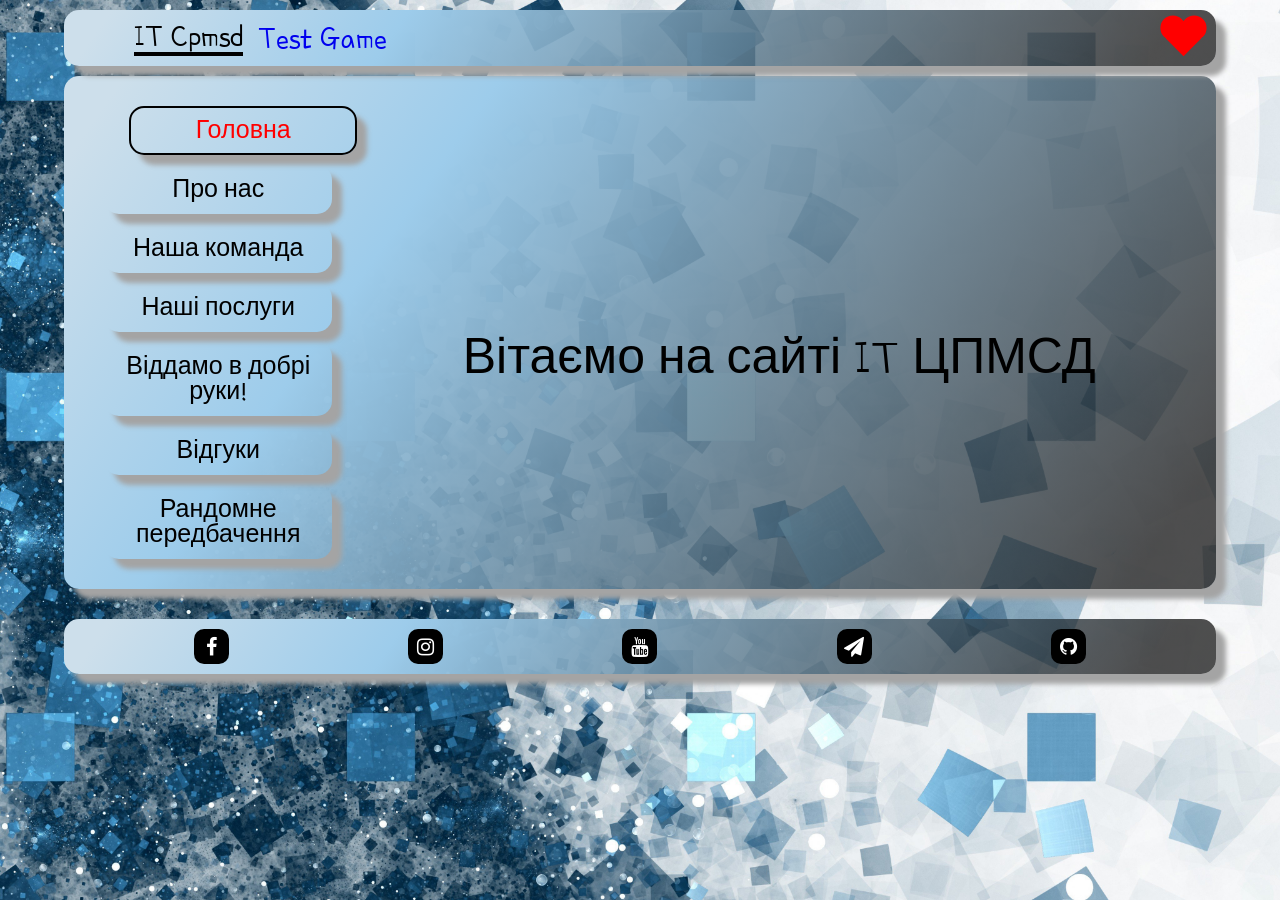
==== commit 95cc3cde: "1 commit" ====
--- a/index.html
+++ b/index.html
@@ -16,25 +16,42 @@
     <div class="zakaz">
         <div class="zakaz-item">
             <form action="#" class="zakaz-form">
+                <h4>Форма замовлення</h4>
+                <hr>
                 <div class="zakaz-close">
                     <div class="zakaz-line-close"></div>
                     <div class="zakaz-line-close"></div>
                 </div>
-                <label for="POST-name">Name:</label>
-                <input id="POST-name" type="text" name="name">
-                <label for="poslugi">Name:</label>
-                <select name="poslugi" id="poslugi">
-                    <option value="value1" selected>IT Доставка</option>
-                    <option value="value2">IT Вантажники</option>
-                    <option value="value3">IT Консультування</option>
-                    <option value="value4">IT Вмикання</option>
-                    <option value="value5">IT Налаштування серверної та кабель менеджмент</option>
-                    <option value="value6">IT Тестування ПК/Ноутбука</option>
-                    <option value="value7">IT Клінінг</option>
-                    <option value="value8">IT Тестування дивану</option>
-                </select>
-                <input type="select">
-                <input type="submit" value="Save">
+                <div class="name">
+					<input type="text" id="name" name="name" placeholder="First Name">
+					<input type="text" id="name" name="name" placeholder="Last Name">
+					</div>
+					<div class="mail-phon">
+					<input type="email" id="email" name="email" placeholder="Email">
+					<input type="tel" name="tel" placeholder="Phone">
+					</div>
+                    <div class="select-poslugi">
+                        <select class="select-item">
+                            <option value="value1" selected>IT Доставка</option>
+                            <option value="value2">IT Вантажники</option>
+                            <option value="value3">IT Консультування</option>
+                            <option value="value4">IT Вмикання</option>
+                            <option value="value5">IT Налаштування серверної та кабель менеджмент</option>
+                            <option value="value6">IT Тестування ПК/Ноутбука</option>
+                            <option value="value7">IT Клінінг</option>
+                            <option value="value8">IT Тестування дивану</option>
+                        </select>
+                    </div>
+					<div class="text">	
+						<textarea name="Message" id="message" cols="30" rows="10" placeholder="Message"></textarea>
+					</div>
+					<div class="form-cnopka">
+						<div class="form-items">
+							<input type="checkbox" name="" value="ie">
+							<label for="checkbox">subscribe to the newsletter</label>
+							<input type="submit" id="send" name="send" class="form-items-button" value="Send">	
+					</div>
+					</div>
             </form>
         </div>
     </div>
@@ -181,7 +198,7 @@
                                     </p>
                                 </div>
                                 <div class="poslugi-button">
-                                    <button class="poslugi_button">Замовити</button>
+                                    <button class="poslugi_button button-zakaz">Замовити</button>
                                     <button class="poslugi_button">Написати відгук</button>
                                 </div>
                             </div>
@@ -201,7 +218,7 @@
                                     </p>
                                 </div>
                                 <div class="poslugi-button">
-                                    <button class="poslugi_button">Замовити</button>
+                                    <button class="poslugi_button button-zakaz">Замовити</button>
                                     <button class="poslugi_button">Написати відгук</button>
                                 </div>
                             </div>
@@ -221,7 +238,7 @@
                                     </p>
                                 </div>
                                 <div class="poslugi-button">
-                                    <button class="poslugi_button">Замовити</button>
+                                    <button class="poslugi_button button-zakaz">Замовити</button>
                                     <button class="poslugi_button">Написати відгук</button>
                                 </div>
                             </div>
@@ -241,7 +258,7 @@
                                     </p>
                                 </div>
                                 <div class="poslugi-button">
-                                    <button class="poslugi_button">Замовити</button>
+                                    <button class="poslugi_button button-zakaz">Замовити</button>
                                     <button class="poslugi_button">Написати відгук</button>
                                 </div>
                             </div>
@@ -261,7 +278,7 @@
                                     </p>
                                 </div>
                                 <div class="poslugi-button">
-                                    <button class="poslugi_button">Замовити</button>
+                                    <button class="poslugi_button button-zakaz">Замовити</button>
                                     <button class="poslugi_button">Написати відгук</button>
                                 </div>
                             </div>
@@ -281,7 +298,7 @@
                                     </p>
                                 </div>
                                 <div class="poslugi-button">
-                                    <button class="poslugi_button">Замовити</button>
+                                    <button class="poslugi_button button-zakaz">Замовити</button>
                                     <button class="poslugi_button">Написати відгук</button>
                                 </div>
                             </div>
@@ -301,7 +318,7 @@
                                     </p>
                                 </div>
                                 <div class="poslugi-button">
-                                    <button class="poslugi_button">Замовити</button>
+                                    <button class="poslugi_button button-zakaz">Замовити</button>
                                     <button class="poslugi_button">Написати відгук</button>
                                 </div>
                             </div>
@@ -321,7 +338,7 @@
                                     </p>
                                 </div>
                                 <div class="poslugi-button">
-                                    <button class="poslugi_button">Замовити</button>
+                                    <button class="poslugi_button button-zakaz">Замовити</button>
                                     <button class="poslugi_button">Написати відгук</button>
                                 </div>
                             </div>
--- a/css.css
+++ b/css.css
@@ -664,15 +664,17 @@
     top: 50px;
     left: 250px;
 }
-
+/* Forma zakaz*/ 
 
 .zakaz {
+    display: none;
     position: fixed;
     width: 100%;
     height: 100%;
     background: rgb(2,0,36);
     background: linear-gradient(90deg, rgba(2,0,36,0.5970763305322129) 0%, rgba(22,22,27,0.6222864145658263) 35%, rgba(10,13,14,0.5802696078431373) 92%);
     z-index: 9999999;
+    padding-top: 30px;
 }
 .zakaz-close {
     position: absolute;
@@ -691,12 +693,15 @@
     background: linear-gradient(90deg, rgba(175,174,201,0.5970763305322129) 0%, rgba(193,193,213,0.6222864145658263) 35%, rgba(202,224,231,0.5802696078431373) 92%);
     width: 600px;
     margin: 0 auto;
+    border-radius: 10px;
+    padding: 20px;
 }
 .zakaz-line-close {
     height: 1px;
     width: 100%;
     background: #000;
     transform: rotate(319deg);
+    cursor: pointer;
 }
 .zakaz-line-close:last-child {
     transform: rotate(225deg);
@@ -705,4 +710,124 @@
     position: relative;
     display: flex;
     flex-direction: column;
-}+}
+
+.close {
+    display: none;
+}
+.open {
+    display: block;
+}
+.zakaz-form h4{
+    text-align: center;
+    font-size: 2em;
+}
+
+
+.contacts {
+	background: #fafafa;
+	color: #2b384b;
+}
+.contacts-text h2 {
+	padding-top: 51px;
+	font-size: 45px;
+	text-align: center;
+	margin: 0;
+}
+.contacts-text p {
+	margin: 0 auto;
+	width: 500px;
+	margin-top: 30px;
+	font-size: 15px;
+	text-align: center;
+}
+.contact-form {
+	text-align: center;
+	font-size: 14px;
+	color: #061e37;
+	outline: none;
+}
+.name input {
+	outline: none;
+	height: 48px;
+	border-radius: 10px;
+	border: 1px solid #000;
+	padding-left: 20px;
+	margin-left: 40px;
+}
+.mail-phon input {
+	outline: none;
+	height: 48px;
+	border-radius: 10px;
+	border: 1px solid #000;
+	padding-left: 20px;
+	margin-left: 40px;
+	}
+.name {
+	margin-top: 20px;
+	margin-bottom: 20px;
+}
+.mail-phon {
+	margin-bottom: 20px;
+}
+.text {
+	margin-left: 34px;
+}
+.text textarea{
+	outline: none;
+	border-radius: 10px;
+	border: 1px solid #000;
+	width: 100%;
+	height: 150px;
+	padding-left: 20px;
+	padding-top: 20px;
+	max-height: 150px;
+	min-height: 100px;
+	resize: vertical;
+}
+.form-cnopka {
+	margin: 0 auto;
+}
+.form-cnopka input {
+	
+}
+.form-items {
+	font-size: 14px;
+    margin-top: 20px;
+}
+.select-poslugi {
+    margin-left: 40px;
+    margin-bottom: 20px;
+}
+.select-item {
+    border-radius: 10px;
+    height: 40px;
+    padding: 10px;
+    border: 1px solid black;
+}
+.form-items-button {
+	width: 130px;
+	height: 48px;
+	background: #1de9b6;
+	color: #fff;
+	text-transform: uppercase;
+	font-size: 16px;
+	border-radius: 10px;
+	border: none;
+	cursor: pointer;
+    margin-left: 30px;
+	box-shadow: 0 0 3px #000;
+} 
+
+
+input::-webkit-input-placeholder       {text-indent: 0px;   transition: text-indent 0.3s ease;}
+input::-moz-placeholder                {text-indent: 0px;   transition: text-indent 0.3s ease;}
+input:-moz-placeholder                 {text-indent: 0px;   transition: text-indent 0.3s ease;}
+input:-ms-input-placeholder            {text-indent: 0px;   transition: text-indent 0.3s ease;}
+input:focus::-webkit-input-placeholder {text-indent: 500px; transition: text-indent 0.3s ease;}
+input:focus::-moz-placeholder          {text-indent: 500px; transition: text-indent 0.3s ease;}
+input:focus:-moz-placeholder           {text-indent: 500px; transition: text-indent 0.3s ease;}
+input:focus:-ms-input-placeholder      {text-indent: 500px; transition: text-indent 0.3s ease;}
+
+
+/* Forma zakaz END */ 
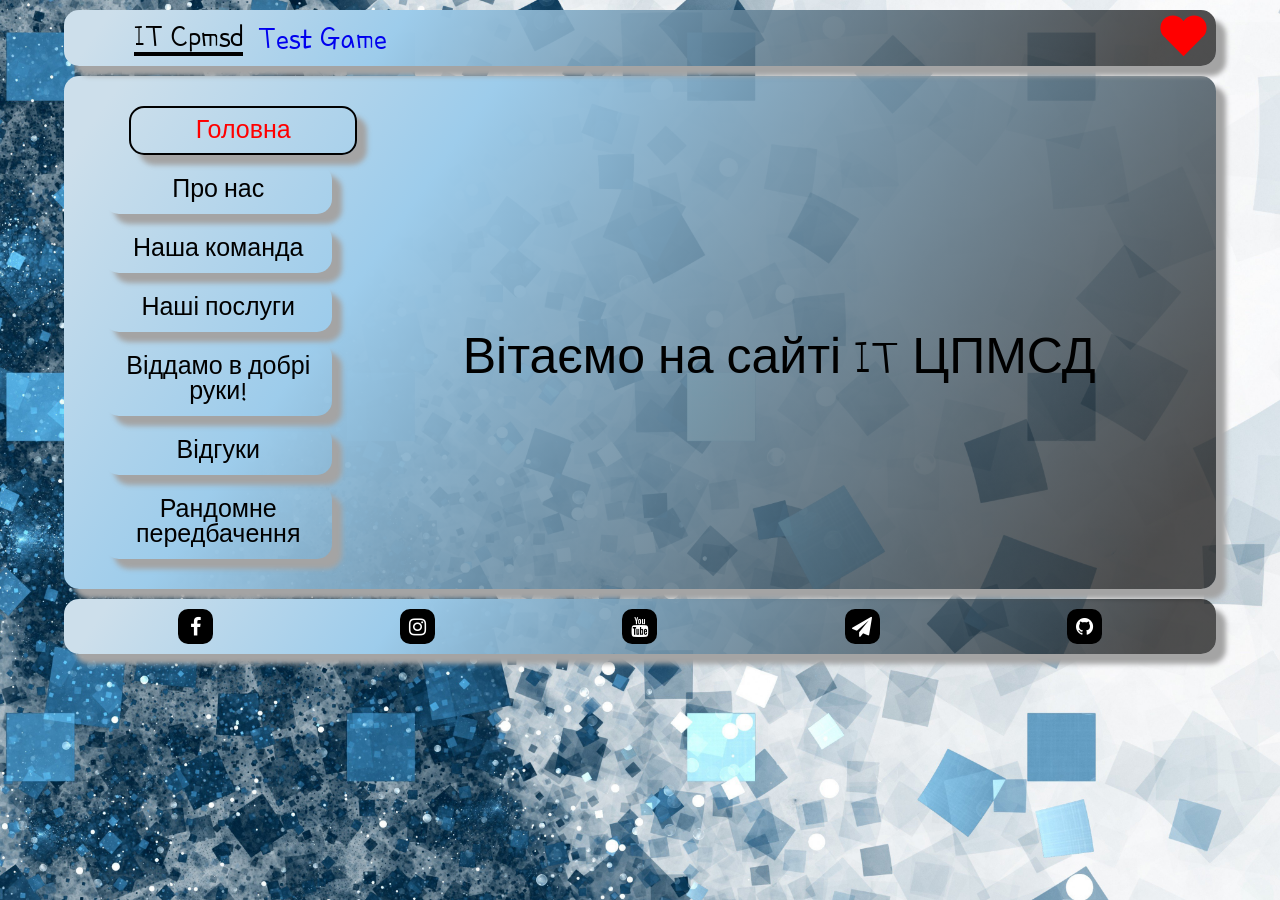
==== commit 6ac0e4c9: "1 commit" ====
--- a/index.html
+++ b/index.html
@@ -4,8 +4,8 @@
     <meta charset="UTF-8">
     <meta http-equiv="X-UA-Compatible" content="IE=edge">
     <meta name="viewport" content="width=device-width, initial-scale=1.0">
+    <link rel="stylesheet" type="text/css" href="css.css">
     <link rel="stylesheet" type="text/css" href="./media.css">
-    <link rel="stylesheet" href="css.css">
     <link rel="preconnect" href="https://fonts.googleapis.com">
     <link rel="preconnect" href="https://fonts.gstatic.com" crossorigin>
     <link href="https://fonts.googleapis.com/css2?family=Poor+Story&display=swap" rel="stylesheet">
--- a/css.css
+++ b/css.css
@@ -675,6 +675,7 @@
     background: linear-gradient(90deg, rgba(2,0,36,0.5970763305322129) 0%, rgba(22,22,27,0.6222864145658263) 35%, rgba(10,13,14,0.5802696078431373) 92%);
     z-index: 9999999;
     padding-top: 30px;
+    top: 0;
 }
 .zakaz-close {
     position: absolute;
--- a/media.css
+++ b/media.css
@@ -1,51 +1,94 @@
 @media screen and (max-width: 1366px) {
     .header, .section, .footer {
-        width: 90% !important;
+        width: 90%;
     }
   }
 
 @media screen and (max-width: 1280px) {
     .dody {
-        padding-top: 10px !important;
+        padding-top: 10px;
     }
     .section-one {
-        margin: 10px !important;
+        margin: 10px;
+    }
+    .footer-one {
+        margin: 10px;
     }
     .poslugi-img {
-        padding: 0 !important;
-        width: 30% !important;
+        padding: 0px;
+        width: 30%;
     }
     .poslugi-img img {
-        height: 100% !important;
-        width: 100% !important;
+        width: 100% ;
+    }
+    .fa:hover {
+        width: 35px ;
+        height: 35px ;
     }
     .poslugi-text {
-        width: 30% !important;
+        width: 30% ;
     }
     .poslugi-text-p p {
-        font-size: 0.3em !important;
+        font-size: 0.3em ;
     }
     .poslugi-text-p h3 {
-        font-size: 0.5em !important;
+        font-size: 0.5em ;
     }
     .social-footer {
-        padding: 10px !important;
+        padding: 10px ;
     }
     .social {
-        font-size: 20px !important;
+        font-size: 20px ;
     }
     .fa {
-        width: 35px !important;
-        height: 35px !important;
+        width: 35px ;
+        height: 35px ;
     }
     .heart, .heart::before, .heart::after {
-        height: 25px !important;
-        width: 25px !important;
+        height: 25px ;
+        width: 25px ;
     }
     .heart::before {
-        top: -15px !important;
+        top: -15px ;
     }
     .heart::after {
-        left: 15px !important;
+        left: 15px ;
+    }
+  }
+
+  @media screen and (max-width: 1024px) {
+    .it-welcom {
+        top: 40%;
+    }
+    .info-nas {
+        font-size: 0.5em;
+    }
+    .boss_info-text {
+        font-size: 0.9em;
+    }
+    .poslugi-title h1 {
+        font-size: 1.1em;
+    }
+    .poslugi-title {
+        padding: 0;
+    }
+    .poslugi_button {
+        font-size: 0.2em;
+    }
+    .content-dest-zagolovok h1 {
+        font-size: 0.4em;
+    }
+    .random {
+        padding: 10px;
+        font-size: 0.6em;
+    }
+    .button-random {
+        width: 30%;
+    }
+    .images {
+        width: 70%;
+    }
+    .menubar {
+        font-size: 1.4em;
     }
   }
